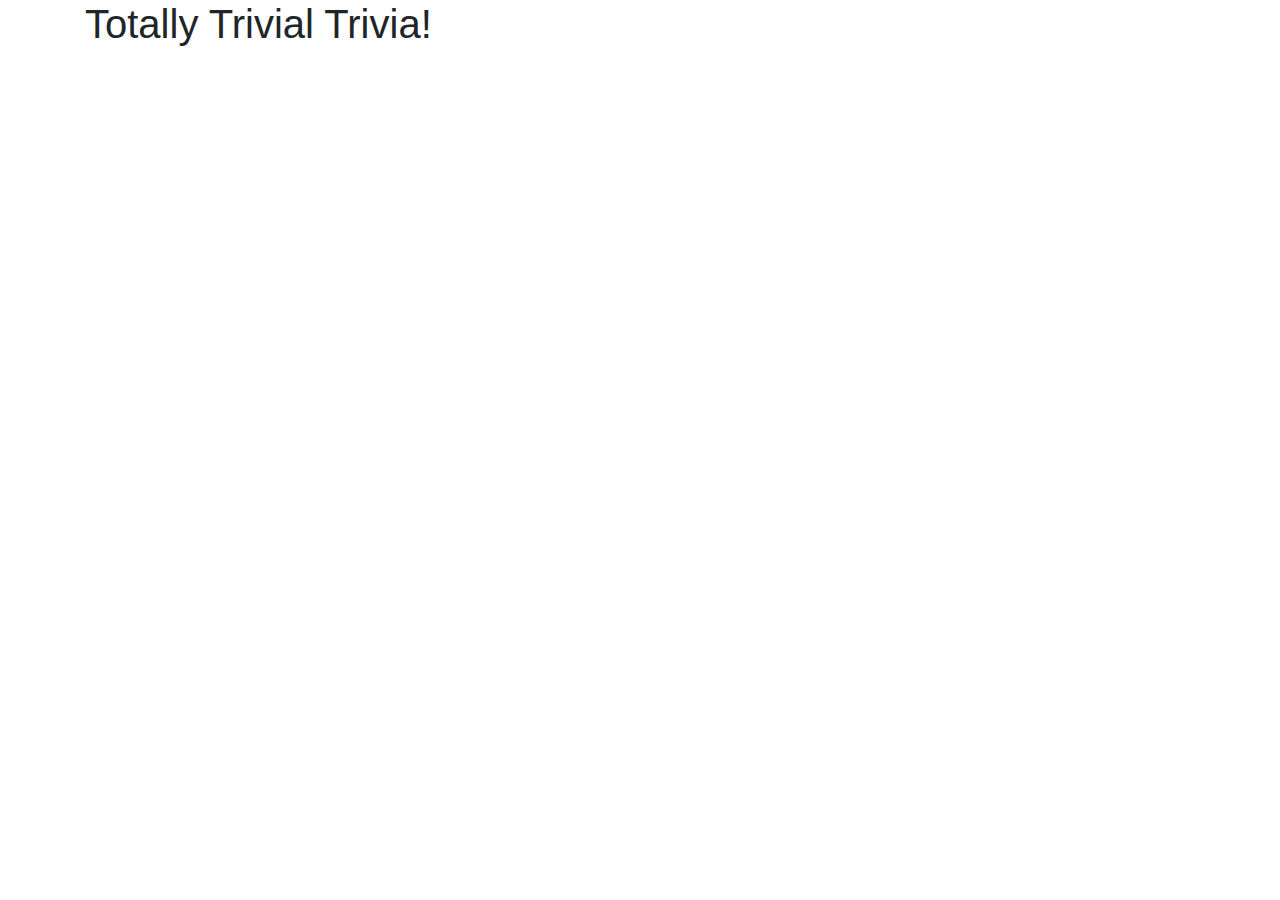
==== index.html @ 1f0b429b "Adjusted HTML" ====
<!doctype html>
<html lang="en">
  <head>
    <!-- Required meta tags for Bootstrap -->
    <meta charset="utf-8">
    <meta name="viewport" content="width=device-width, initial-scale=1, shrink-to-fit=no">
    <!-- Bootstrap CSS -->
    <link rel="stylesheet" href="https://maxcdn.bootstrapcdn.com/bootstrap/4.0.0/css/bootstrap.min.css" integrity="sha384-Gn5384xqQ1aoWXA+058RXPxPg6fy4IWvTNh0E263XmFcJlSAwiGgFAW/dAiS6JXm" crossorigin="anonymous">
    <!-- External CSS Sheet -->
    <link rel="stylesheet" href="assets/css/style.css">
    <title>Crystals Collector!</title>
  </head>
  <body>
    <div class="container">
       <header><h1>Totally Trivial Trivia!</h1></header>
      <div class="timer"></div>
      <div class="question"></div>
      <div class="guess"></div>
      <div class="guess"></div>
      <div class="guess"></div>
      <div class="guess"></div>
          
          
    </div>
    <script src="https://ajax.googleapis.com/ajax/libs/jquery/3.3.1/jquery.min.js"></script>
    <script src="https://cdnjs.cloudflare.com/ajax/libs/popper.js/1.14.3/umd/popper.min.js" integrity="sha384-ZMP7rVo3mIykV+2+9J3UJ46jBk0WLaUAdn689aCwoqbBJiSnjAK/l8WvCWPIPm49" crossorigin="anonymous"></script>
    <script src="https://stackpath.bootstrapcdn.com/bootstrap/4.1.1/js/bootstrap.min.js" integrity="sha384-smHYKdLADwkXOn1EmN1qk/HfnUcbVRZyYmZ4qpPea6sjB/pTJ0euyQp0Mk8ck+5T" crossorigin="anonymous"></script>  
    <script src="assets/javascript/app.js"></script>
  </body>
</html>
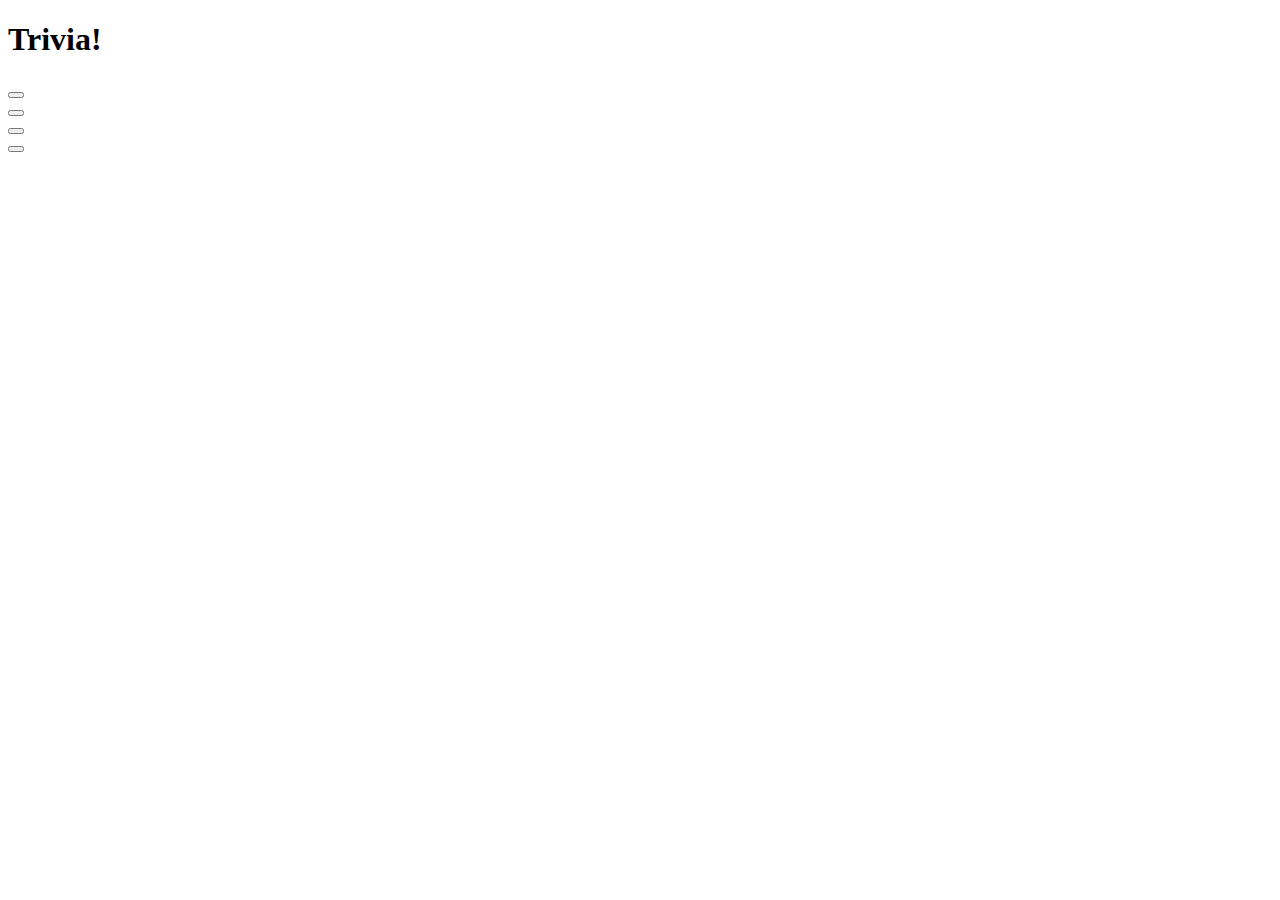
==== commit 2626bb40: "Added more HTML structure" ====
--- a/index.html
+++ b/index.html
@@ -5,26 +5,54 @@
     <meta charset="utf-8">
     <meta name="viewport" content="width=device-width, initial-scale=1, shrink-to-fit=no">
     <!-- Bootstrap CSS -->
-    <link rel="stylesheet" href="https://maxcdn.bootstrapcdn.com/bootstrap/4.0.0/css/bootstrap.min.css" integrity="sha384-Gn5384xqQ1aoWXA+058RXPxPg6fy4IWvTNh0E263XmFcJlSAwiGgFAW/dAiS6JXm" crossorigin="anonymous">
-    <!-- External CSS Sheet -->
-    <link rel="stylesheet" href="assets/css/style.css">
-    <title>Crystals Collector!</title>
+    <link rel="stylesheet" href="https://stackpath.bootstrapcdn.com/bootstrap/4.1.1/css/bootstrap.min.css" integrity="sha384-WskhaSGFgHYWDcbwN70/dfYBj47jz9qbsMId/iRN3ewGhXQFZCSftd1LZCfmhktB" crossorigin="anonymous">
+    <!-- External CSS sheet -->
+    <link rel="stylesheet" type="text/css" href="assets/css/style.css">
+    <title>DEAD SPACE!</title>
   </head>
   <body>
     <div class="container">
-       <header><h1>Totally Trivial Trivia!</h1></header>
+      <div class="row">
+       <header><h1 class="text-center">Trivia!</h1></header>
+      </div>
+      <div class="row">
+      <h5 id="timeRemaining" class="text-center"></h5>
+      </div>
+        <div class="row">
+            <div class="col-md-1 pr-0">
+                <h3 id="questionNumber"></h3>
+            </div>
+            <div class="col-md-11 pl-0">
+                <h3 id="triviaQuestion"></h3>
+            </div>
+        </div>
+      <div class="row">
       <div class="timer"></div>
+    </div>
+    <div class="row">
       <div class="question"></div>
-      <div class="guess"></div>
-      <div class="guess"></div>
-      <div class="guess"></div>
-      <div class="guess"></div>
-          
+    </div>
+    <div class="row">
+      <div class="col-md-6">
+          <button id="btn1" class="btn btn-success btn-block my-2"></button>
+      </div>
+      <div class="col-md-6">
+          <button id="btn2" class="btn btn-success btn-block my-2"></button>
+      </div>
+  </div>
+  <div class="row">
+      <div class="col-md-6">
+          <button id="btn3" class="btn btn-success btn-block my-2"></button>
+      </div>
+      <div class="col-md-6">
+          <button id="btn4" class="btn btn-success btn-block my-2"></button>
+      </div>
+  </div>
           
     </div>
     <script src="https://ajax.googleapis.com/ajax/libs/jquery/3.3.1/jquery.min.js"></script>
     <script src="https://cdnjs.cloudflare.com/ajax/libs/popper.js/1.14.3/umd/popper.min.js" integrity="sha384-ZMP7rVo3mIykV+2+9J3UJ46jBk0WLaUAdn689aCwoqbBJiSnjAK/l8WvCWPIPm49" crossorigin="anonymous"></script>
-    <script src="https://stackpath.bootstrapcdn.com/bootstrap/4.1.1/js/bootstrap.min.js" integrity="sha384-smHYKdLADwkXOn1EmN1qk/HfnUcbVRZyYmZ4qpPea6sjB/pTJ0euyQp0Mk8ck+5T" crossorigin="anonymous"></script>  
+    <script src="https://stackpath.bootstrapcdn.com/bootstrap/4.1.1/js/bootstrap.min.js" integrity="sha384-smHYKdLADwkXOn1EmN1qk/HfnUcbVRZyYmZ4qpPea6sjB/pTJ0euyQp0Mk8ck+5T" crossorigin="anonymous"></script>    
     <script src="assets/javascript/app.js"></script>
   </body>
 </html>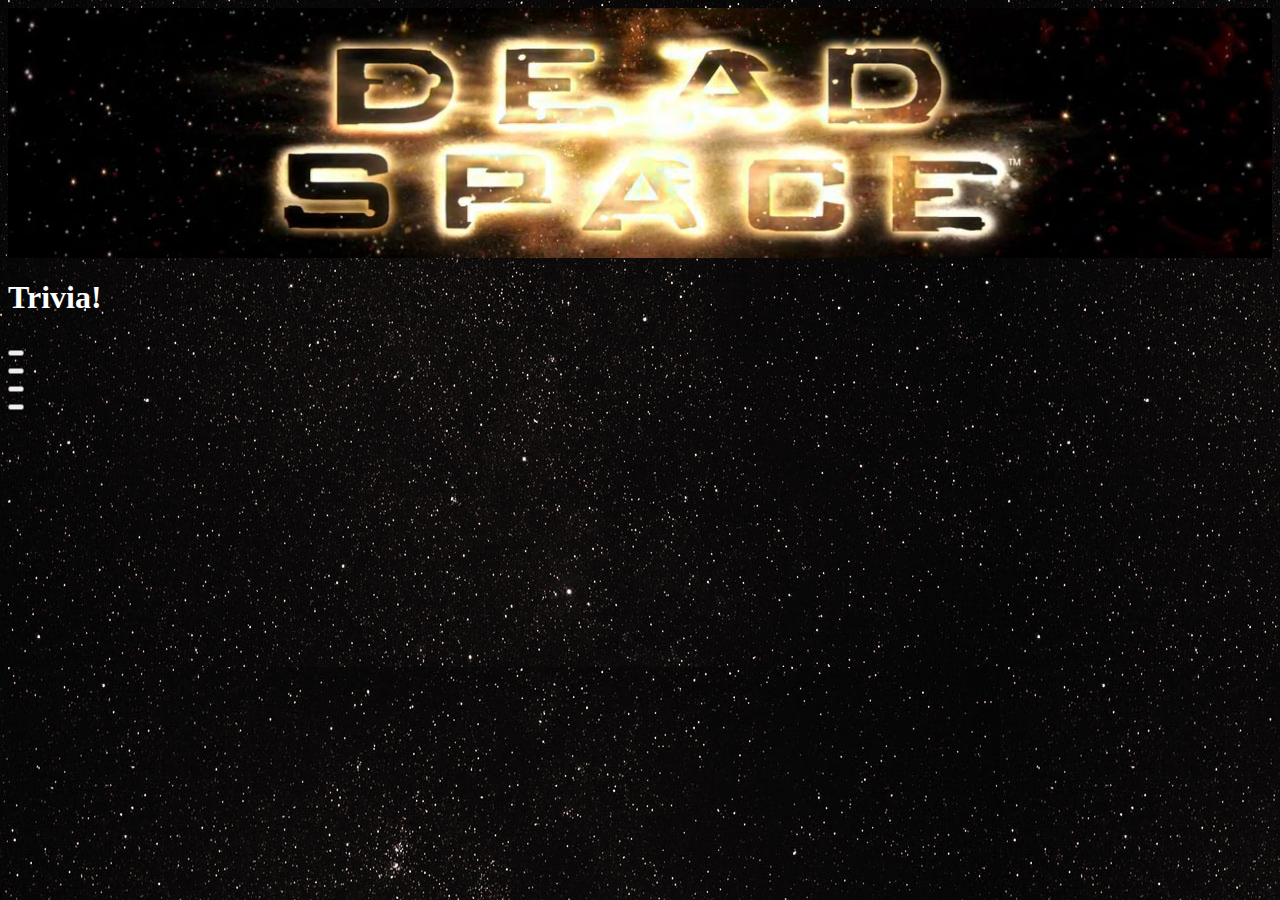
==== commit f4135f4c: "Added background images and CSS" ====
--- a/index.html
+++ b/index.html
@@ -11,6 +11,7 @@
     <title>DEAD SPACE!</title>
   </head>
   <body>
+    <div class="jumbotron jumbotron-fluid"></div>
     <div class="container">
       <div class="row">
        <header><h1 class="text-center">Trivia!</h1></header>
--- a/assets/css/style.css
+++ b/assets/css/style.css
@@ -0,0 +1,18 @@
+body {
+    background-color: black;
+    background-image: url(../images/stars.jpg);
+}
+
+h1, h2, h3, h4, h5, h6 {
+    color: white;
+}
+
+.jumbotron {
+    background-image: url(../images/deadspacelogo.jpg);
+    background-repeat: no-repeat;
+    background-size: cover;
+    background-position: center;
+    height: 250px;
+    text-align: center;
+    color: black;
+}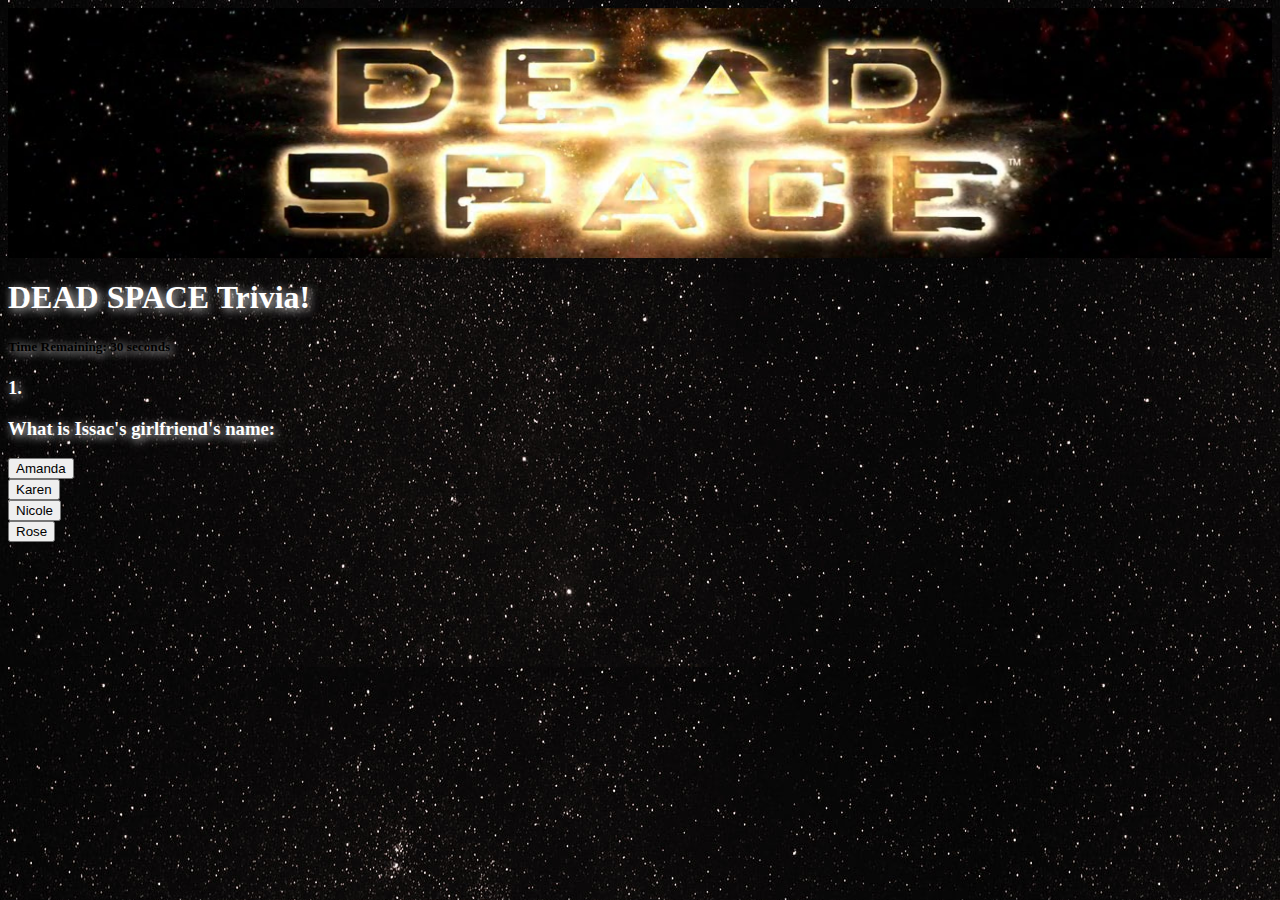
==== commit 3d44bee8: "Added images and Javascript code" ====
--- a/index.html
+++ b/index.html
@@ -14,11 +14,9 @@
     <div class="jumbotron jumbotron-fluid"></div>
     <div class="container">
       <div class="row">
-       <header><h1 class="text-center">Trivia!</h1></header>
+        <div class="col-md-12 text-center"><h1>DEAD SPACE Trivia!</h1></div>
       </div>
-      <div class="row">
       <h5 id="timeRemaining" class="text-center"></h5>
-      </div>
         <div class="row">
             <div class="col-md-1 pr-0">
                 <h3 id="questionNumber"></h3>
@@ -27,9 +25,6 @@
                 <h3 id="triviaQuestion"></h3>
             </div>
         </div>
-      <div class="row">
-      <div class="timer"></div>
-    </div>
     <div class="row">
       <div class="question"></div>
     </div>
@@ -49,7 +44,26 @@
           <button id="btn4" class="btn btn-success btn-block my-2"></button>
       </div>
   </div>
-          
+    
+  <h3 id="result"></h3>
+  <div class="row">
+      <div class="col-md-9">
+          <p id="info"></p>
+          <h5 id="nextQuestionTime"></h5>
+      </div>
+      <div class="col-md-3">
+          <div id="answerImg" class="float-right img-fluid"></div>
+      </div>
+  </div>
+
+  <h3 id="correctAns" class="text-center"></h3>
+  <h3 id="wrongAns" class="text-center"></h3>
+  <div class="row">
+      <div class="col-md text-center mt-5">
+          <button id="restartQuiz" class="btn btn-secondary">Restart Quiz?</button>
+      </div>
+  </div>
+
     </div>
     <script src="https://ajax.googleapis.com/ajax/libs/jquery/3.3.1/jquery.min.js"></script>
     <script src="https://cdnjs.cloudflare.com/ajax/libs/popper.js/1.14.3/umd/popper.min.js" integrity="sha384-ZMP7rVo3mIykV+2+9J3UJ46jBk0WLaUAdn689aCwoqbBJiSnjAK/l8WvCWPIPm49" crossorigin="anonymous"></script>
--- a/assets/css/style.css
+++ b/assets/css/style.css
@@ -3,8 +3,9 @@
     background-image: url(../images/stars.jpg);
 }
 
-h1, h2, h3, h4, h5, h6 {
+h1, h2, h3, h4, h5, h6, p {
     color: white;
+    text-shadow: 2px 2px 10px white;
 }
 
 .jumbotron {
@@ -15,4 +16,25 @@
     height: 250px;
     text-align: center;
     color: black;
+}
+
+
+
+
+.container {
+    width: 100%;
+}
+
+
+.crystals {
+    height: 100px;
+}
+
+
+.timeRemaining {
+    color: white;
+}
+
+.info {
+    color: white;
 }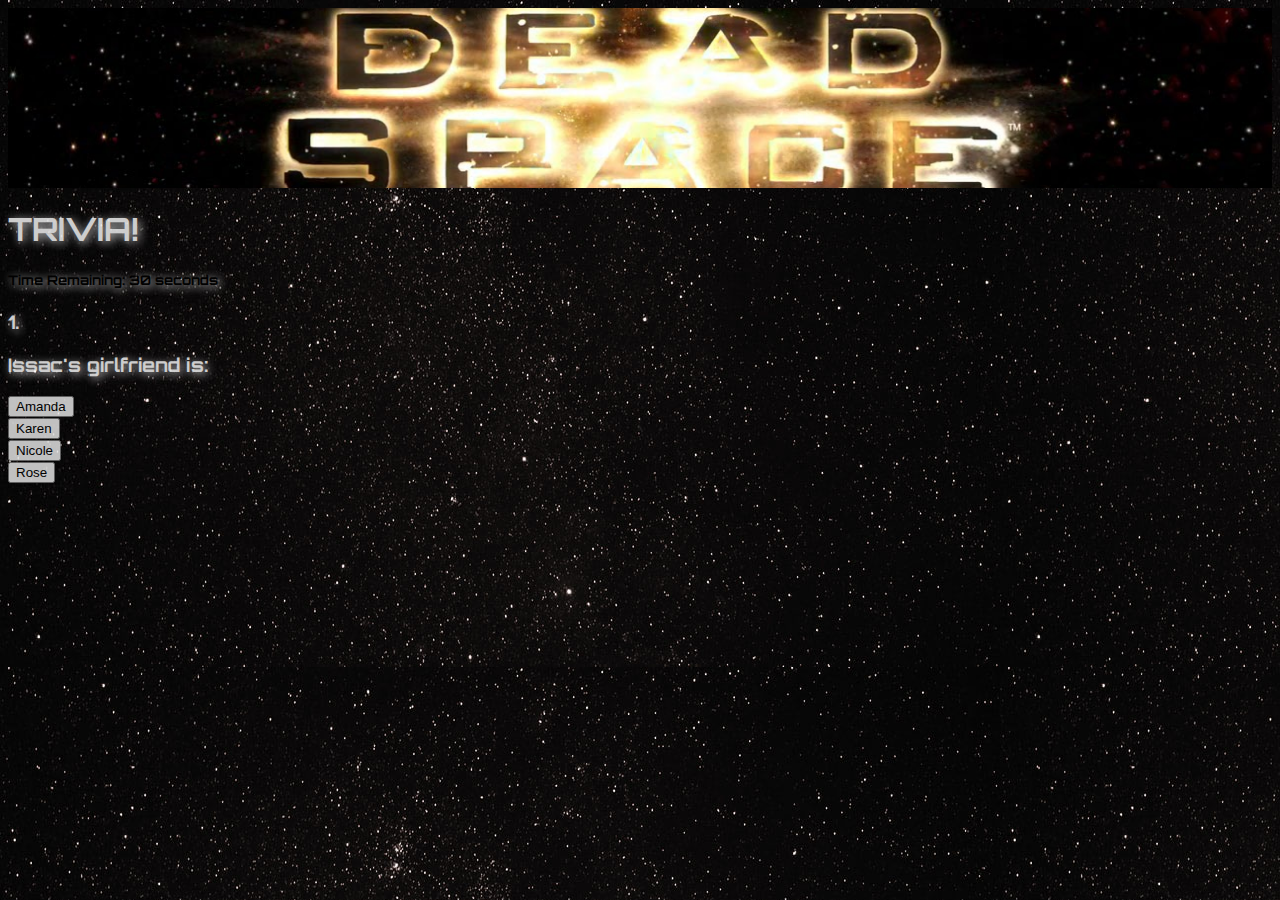
==== commit db2d4299: "Adjusted styling" ====
--- a/index.html
+++ b/index.html
@@ -5,6 +5,7 @@
     <meta charset="utf-8">
     <meta name="viewport" content="width=device-width, initial-scale=1, shrink-to-fit=no">
     <!-- Bootstrap CSS -->
+    <link href="https://fonts.googleapis.com/css?family=Orbitron&display=swap" rel="stylesheet">
     <link rel="stylesheet" href="https://stackpath.bootstrapcdn.com/bootstrap/4.1.1/css/bootstrap.min.css" integrity="sha384-WskhaSGFgHYWDcbwN70/dfYBj47jz9qbsMId/iRN3ewGhXQFZCSftd1LZCfmhktB" crossorigin="anonymous">
     <!-- External CSS sheet -->
     <link rel="stylesheet" type="text/css" href="assets/css/style.css">
@@ -14,9 +15,9 @@
     <div class="jumbotron jumbotron-fluid"></div>
     <div class="container">
       <div class="row">
-        <div class="col-md-12 text-center"><h1>DEAD SPACE Trivia!</h1></div>
+        <div class="col-md-12 text-center"><h1>TRIVIA!</h1></div>
       </div>
-      <h5 id="timeRemaining" class="text-center"></h5>
+      <h5 id="timeRemaining" class="text-center my-3"></h5>
         <div class="row">
             <div class="col-md-1 pr-0">
                 <h3 id="questionNumber"></h3>
@@ -28,38 +29,38 @@
     <div class="row">
       <div class="question"></div>
     </div>
-    <div class="row">
+    <div class="row my-3">
       <div class="col-md-6">
-          <button id="btn1" class="btn btn-success btn-block my-2"></button>
+          <button id="btn1" class="btn bg-info text-white btn-block my-2"></button>
       </div>
       <div class="col-md-6">
-          <button id="btn2" class="btn btn-success btn-block my-2"></button>
+          <button id="btn2" class="btn bg-info text-white btn-block my-2"></button>
       </div>
   </div>
   <div class="row">
       <div class="col-md-6">
-          <button id="btn3" class="btn btn-success btn-block my-2"></button>
+          <button id="btn3" class="btn bg-info text-white btn-block my-2"></button>
       </div>
       <div class="col-md-6">
-          <button id="btn4" class="btn btn-success btn-block my-2"></button>
+          <button id="btn4" class="btn bg-info text-white btn-block my-2"></button>
       </div>
   </div>
     
-  <h3 id="result"></h3>
-  <div class="row">
-      <div class="col-md-9">
+  <h3 id="result" class="text-center my-1"></h3>
+  <div class="row h-100 justify-content-center align-items-center">
+      <div class="col-md-7">
           <p id="info"></p>
           <h5 id="nextQuestionTime"></h5>
       </div>
-      <div class="col-md-3">
-          <div id="answerImg" class="float-right img-fluid"></div>
+      <div class="col-md-5">
+          <div id="answerImg" class="text-center img-fluid"></div>
       </div>
   </div>
 
   <h3 id="correctAns" class="text-center"></h3>
   <h3 id="wrongAns" class="text-center"></h3>
   <div class="row">
-      <div class="col-md text-center mt-5">
+      <div class="col-md-12 text-center mt-5">
           <button id="restartQuiz" class="btn btn-secondary">Restart Quiz?</button>
       </div>
   </div>
--- a/assets/css/style.css
+++ b/assets/css/style.css
@@ -1,6 +1,7 @@
 body {
     background-color: black;
     background-image: url(../images/stars.jpg);
+    font-family: 'Orbitron', sans-serif;
 }
 
 h1, h2, h3, h4, h5, h6, p {
@@ -13,23 +14,16 @@
     background-repeat: no-repeat;
     background-size: cover;
     background-position: center;
-    height: 250px;
+    height: 180px;
     text-align: center;
     color: black;
 }
 
-
-
-
 .container {
     width: 100%;
+    opacity: .8;
+ /*   margin-top: -10px; */
 }
-
-
-.crystals {
-    height: 100px;
-}
-
 
 .timeRemaining {
     color: white;
@@ -37,4 +31,5 @@
 
 .info {
     color: white;
-}+}
+
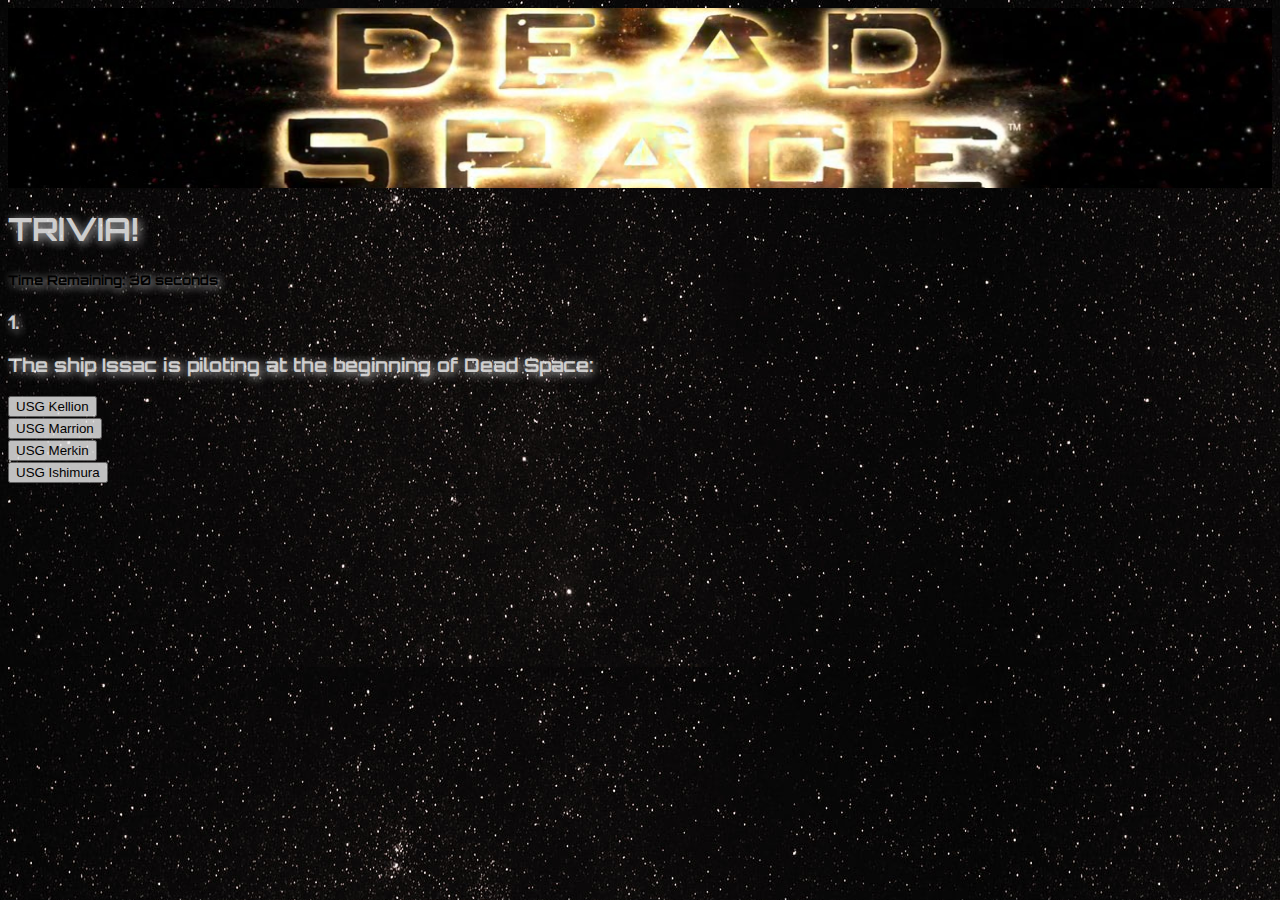
==== commit 68d681c8: "Added sounds to countdown, Google autoplay policy not letting sounds initially play" ====
--- a/index.html
+++ b/index.html
@@ -36,15 +36,15 @@
       <div class="col-md-6">
           <button id="btn2" class="btn bg-info text-white btn-block my-2"></button>
       </div>
-  </div>
-  <div class="row">
-      <div class="col-md-6">
-          <button id="btn3" class="btn bg-info text-white btn-block my-2"></button>
-      </div>
-      <div class="col-md-6">
-          <button id="btn4" class="btn bg-info text-white btn-block my-2"></button>
-      </div>
-  </div>
+    </div>
+    <div class="row">
+          <div class="col-md-6">
+              <button id="btn3" class="btn bg-info text-white btn-block my-2"></button>
+          </div>
+          <div class="col-md-6">
+              <button id="btn4" class="btn bg-info text-white btn-block my-2"></button>
+          </div>
+    </div>
     
   <h3 id="result" class="text-center my-1"></h3>
   <div class="row h-100 justify-content-center align-items-center">
@@ -64,8 +64,8 @@
           <button id="restartQuiz" class="btn btn-secondary">Restart Quiz?</button>
       </div>
   </div>
-
-    </div>
+  
+</div>
     <script src="https://ajax.googleapis.com/ajax/libs/jquery/3.3.1/jquery.min.js"></script>
     <script src="https://cdnjs.cloudflare.com/ajax/libs/popper.js/1.14.3/umd/popper.min.js" integrity="sha384-ZMP7rVo3mIykV+2+9J3UJ46jBk0WLaUAdn689aCwoqbBJiSnjAK/l8WvCWPIPm49" crossorigin="anonymous"></script>
     <script src="https://stackpath.bootstrapcdn.com/bootstrap/4.1.1/js/bootstrap.min.js" integrity="sha384-smHYKdLADwkXOn1EmN1qk/HfnUcbVRZyYmZ4qpPea6sjB/pTJ0euyQp0Mk8ck+5T" crossorigin="anonymous"></script>    
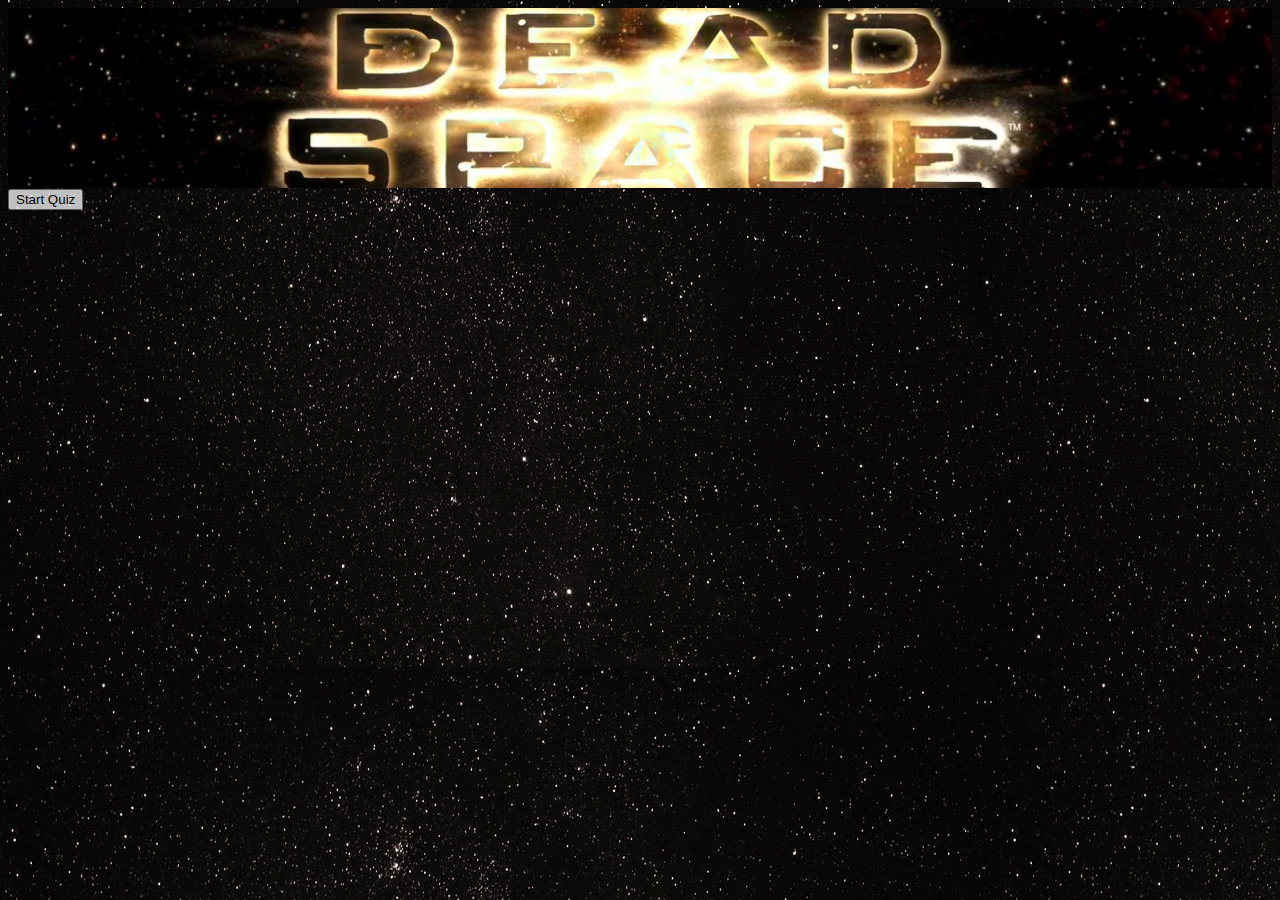
==== commit eaca8d42: "Added more sounds" ====
--- a/index.html
+++ b/index.html
@@ -14,55 +14,11 @@
   <body>
     <div class="jumbotron jumbotron-fluid"></div>
     <div class="container">
-      <div class="row">
-        <div class="col-md-12 text-center"><h1>TRIVIA!</h1></div>
-      </div>
-      <h5 id="timeRemaining" class="text-center my-3"></h5>
-        <div class="row">
-            <div class="col-md-1 pr-0">
-                <h3 id="questionNumber"></h3>
-            </div>
-            <div class="col-md-11 pl-0">
-                <h3 id="triviaQuestion"></h3>
-            </div>
-        </div>
-    <div class="row">
-      <div class="question"></div>
+      
+  <div class="row">
+    <div class="col-md-12 text-center mt-5">
+      <button id="startQuiz" class="btn btn-secondary">Start Quiz</button>
     </div>
-    <div class="row my-3">
-      <div class="col-md-6">
-          <button id="btn1" class="btn bg-info text-white btn-block my-2"></button>
-      </div>
-      <div class="col-md-6">
-          <button id="btn2" class="btn bg-info text-white btn-block my-2"></button>
-      </div>
-    </div>
-    <div class="row">
-          <div class="col-md-6">
-              <button id="btn3" class="btn bg-info text-white btn-block my-2"></button>
-          </div>
-          <div class="col-md-6">
-              <button id="btn4" class="btn bg-info text-white btn-block my-2"></button>
-          </div>
-    </div>
-    
-  <h3 id="result" class="text-center my-1"></h3>
-  <div class="row h-100 justify-content-center align-items-center">
-      <div class="col-md-7">
-          <p id="info"></p>
-          <h5 id="nextQuestionTime"></h5>
-      </div>
-      <div class="col-md-5">
-          <div id="answerImg" class="text-center img-fluid"></div>
-      </div>
-  </div>
-
-  <h3 id="correctAns" class="text-center"></h3>
-  <h3 id="wrongAns" class="text-center"></h3>
-  <div class="row">
-      <div class="col-md-12 text-center mt-5">
-          <button id="restartQuiz" class="btn btn-secondary">Restart Quiz?</button>
-      </div>
   </div>
   
 </div>
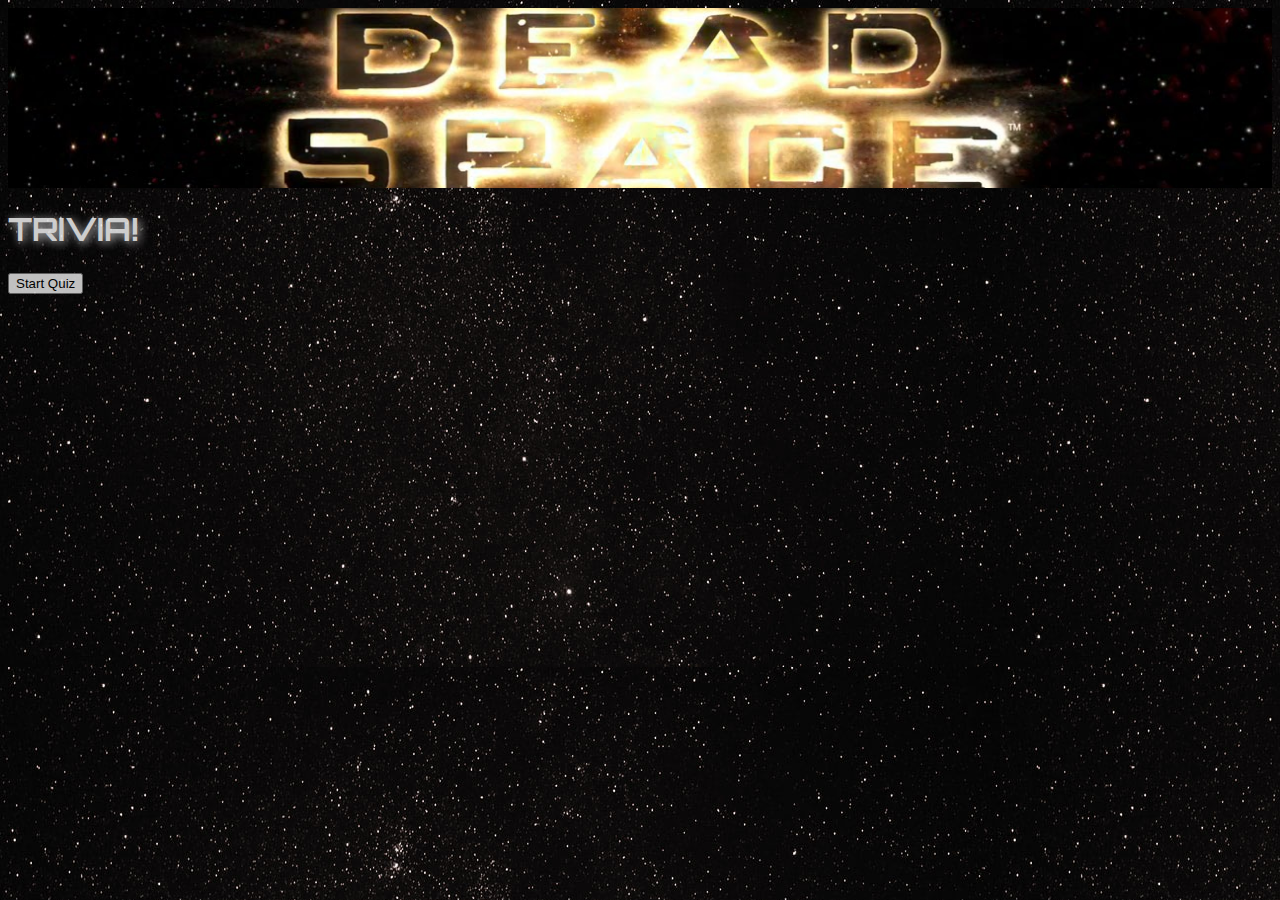
==== commit d3210225: "Added start button to get around Google Autoplay policy" ====
--- a/index.html
+++ b/index.html
@@ -14,10 +14,57 @@
   <body>
     <div class="jumbotron jumbotron-fluid"></div>
     <div class="container">
-      
+      <div class="row">
+        <div class="col-md-12 text-center"><h1>TRIVIA!</h1></div>
+      </div>
+      <h5 id="timeRemaining" class="text-center my-3"></h5>
+        <div class="row">
+            <div class="col-md-1 pr-0">
+                <h3 id="questionNumber"></h3>
+            </div>
+            <div class="col-md-11 p-4">
+                <h3 id="triviaQuestion"></h3>
+            </div>
+        </div>
+    <div class="row">
+      <div class="question"></div>
+    </div>
+    <div class="row my-3">
+      <div class="col-md-6">
+          <button id="btn1" class="btn bg-info text-white btn-block my-2"></button>
+      </div>
+      <div class="col-md-6">
+          <button id="btn2" class="btn bg-info text-white btn-block my-2"></button>
+      </div>
+    </div>
+    <div class="row">
+          <div class="col-md-6">
+              <button id="btn3" class="btn bg-info text-white btn-block my-2"></button>
+          </div>
+          <div class="col-md-6">
+              <button id="btn4" class="btn bg-info text-white btn-block my-2"></button>
+          </div>
+    </div>
+    
+  <h3 id="result" class="text-center my-1"></h3>
+  <div class="row h-100 justify-content-center align-items-center">
+      <div class="col-md-7">
+          <p id="info"></p>
+          <h5 id="nextQuestionTime"></h5>
+      </div>
+      <div class="col-md-5">
+          <div id="answerImg" class="text-center img-fluid"></div>
+      </div>
+  </div>
+
+  <h3 id="correctAns" class="text-center"></h3>
+  <h3 id="wrongAns" class="text-center"></h3>
   <div class="row">
     <div class="col-md-12 text-center mt-5">
       <button id="startQuiz" class="btn btn-secondary">Start Quiz</button>
+    </div>
+    <div class="col-md-12 text-center mt-5">
+      <button id="restartQuiz" class="btn btn-secondary">Restart Quiz?</button>
     </div>
   </div>
   
